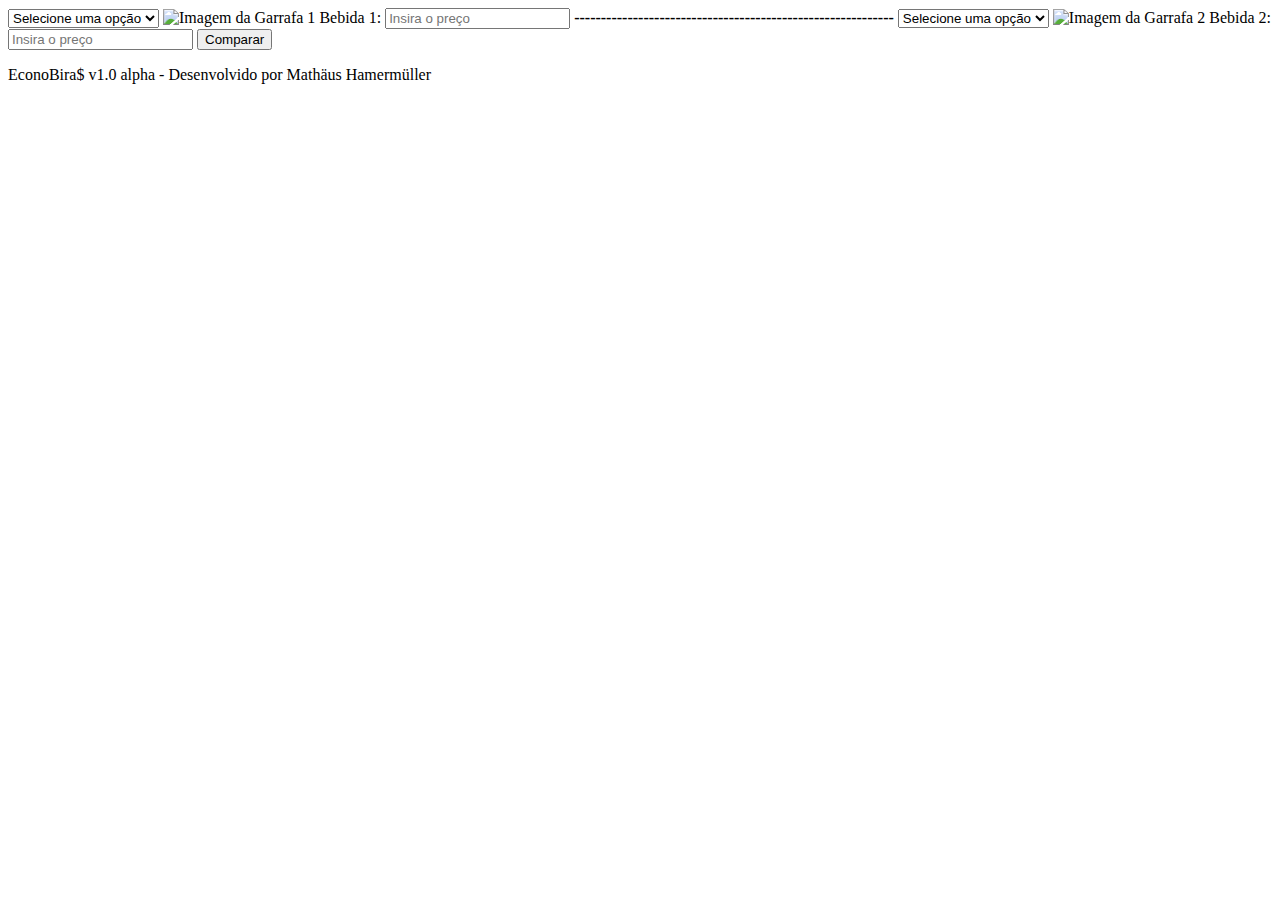
==== index2.html @ 5fac27be "Add files via upload" ====
<!DOCTYPE html>
<html lang="pt-br">
<head>
    <meta charset="UTF-8">
    <meta name="viewport" content="width=device-width, initial-scale=1.0">
    <link rel="stylesheet" type="text/css" href="src/styles.css">
    <title>EconoBira$</title>
</head>
<body>

    <div class="container">

        <label for="tipoGarrafa1"></label>
        <select id="tipoGarrafa1" onchange="exibirImagem('tipoGarrafa1', 'imagemGarrafa1')">
            <option value="0" data-imagem="src/imagens/imagempadrao.jpg" disabled selected hidden>Selecione uma opção</option>
            <option value="269" data-imagem="src/imagens/imagem269.jpg">Lata 269ml</option>
            <option value="300" data-imagem="src/imagens/imagem300.jpg">Garrafa 300ml</option>
            <option value="330" data-imagem="src/imagens/imagem330.jpg">Long Neck 330ml</option>
            <option value="350" data-imagem="src/imagens/imagem350.jpg">Lata 350ml</option>
            <option value="355" data-imagem="src/imagens/imagem355.jpg">Long Neck 355ml</option>
            <option value="473" data-imagem="src/imagens/imagem473.jpg">Latão 473ml</option>
            <option value="600" data-imagem="src/imagens/imagem600.jpg">Garrafa 600ml</option>
            <option value="1000" data-imagem="src/imagens/imagem1000.jpg">Garrafa 1L</option>
        </select>
        <img id="imagemGarrafa1" src="src/imagens/imagempadrao.jpg" alt="Imagem da Garrafa 1">

        <label for="preco1">Bebida 1:</label>
        <input type="text" id="preco1" placeholder="Insira o preço" oninput="validarPreco(this)">
        <strong>------------------------------------------------------------</strong>
        <label for="tipoGarrafa2"></label>
        <select id="tipoGarrafa2" onchange="exibirImagem('tipoGarrafa2', 'imagemGarrafa2')">
            <option value="0" data-imagem="src/imagens/imagempadrao.jpg" disabled selected hidden>Selecione uma opção</option>
            <option value="269" data-imagem="src/imagens/imagem269.jpg">Lata 269ml</option>
            <option value="300" data-imagem="src/imagens/imagem300.jpg">Garrafa 300ml</option>
            <option value="330" data-imagem="src/imagens/imagem330.jpg">Long Neck 330ml</option>
            <option value="350" data-imagem="src/imagens/imagem350.jpg">Lata 350ml</option>
            <option value="355" data-imagem="src/imagens/imagem355.jpg">Long Neck 355ml</option>
            <option value="473" data-imagem="src/imagens/imagem473.jpg">Latão 473ml</option>
            <option value="600" data-imagem="src/imagens/imagem600.jpg">Garrafa 600ml</option>
            <option value="1000" data-imagem="src/imagens/imagem1000.jpg">Garrafa 1L</option>
        </select>
        <img id="imagemGarrafa2" src="src/imagens/imagempadrao.jpg" alt="Imagem da Garrafa 2">

        <label for="preco2">Bebida 2:</label>
        <input type="text" id="preco2" placeholder="Insira o preço" oninput="validarPreco(this)">

        <button onclick="compararPrecos()">Comparar</button>

        <p id="resultado"></p>

    </div>


    <script src="src/script.js"> 
    
    </script>
 
</body>
<footer>EconoBira$ v1.0 alpha - Desenvolvido por Mathäus Hamermüller</footer>   
</html>
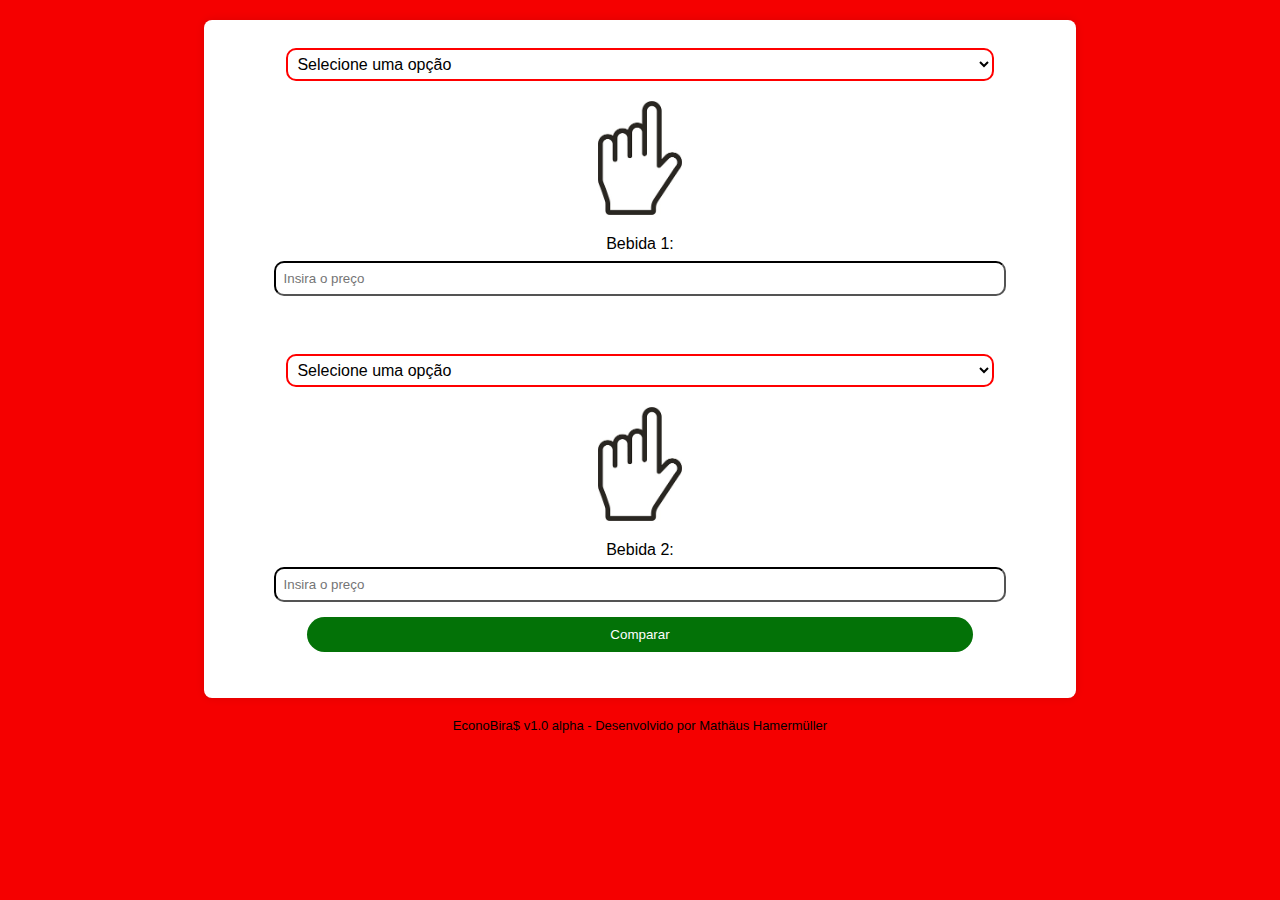
==== commit 2d449334: "Add files via upload" ====
--- a/index2.html
+++ b/index2.html
@@ -26,7 +26,7 @@
 
         <label for="preco1">Bebida 1:</label>
         <input type="text" id="preco1" placeholder="Insira o preço" oninput="validarPreco(this)">
-        <strong>------------------------------------------------------------</strong>
+        
         <label for="tipoGarrafa2"></label>
         <select id="tipoGarrafa2" onchange="exibirImagem('tipoGarrafa2', 'imagemGarrafa2')">
             <option value="0" data-imagem="src/imagens/imagempadrao.jpg" disabled selected hidden>Selecione uma opção</option>
--- a/src/styles.css
+++ b/src/styles.css
@@ -0,0 +1,100 @@
+body {
+    font-family: 'Franklin Gothic Medium', 'Arial Narrow', Arial, sans-serif, sans-serif;
+    margin: 0;
+    padding: 0;
+    background-color: #f50000;
+}
+
+.container {
+    max-width: 65%;
+    margin: 20px auto;
+    background-color: #fff;
+    padding: 20px;
+    border-radius: 8px;
+    box-shadow: 0 0 10px rgba(0, 0, 0, 0.1);
+
+    display: flex;
+    flex-direction: column;
+    align-items: center;
+}
+
+label {
+    display: block;
+    margin-bottom: 8px;
+}
+
+
+#preco1 {
+    margin-bottom: 50px ;
+}
+
+input {
+    width: calc(90% - 16px);
+    padding: 8px;
+    margin-bottom: 15px;
+    box-sizing: border-box;
+    border-color: #000000;
+    border-radius: 10px;
+}
+
+button {
+    background-color: #037207;
+    color: #fff;
+    padding: 10px;
+    border: none;
+    border-radius: 20px;
+    cursor: pointer;
+    width: 80%;
+}
+
+button:hover {
+    background-color: #3dc72b;
+}
+
+#resultado {
+    margin-top: 10px;
+    font-weight: bold;
+}
+
+#imagemGarrafa1,
+#imagemGarrafa2 {
+    max-width: 10%;
+    height: auto;
+    margin-top: 10px;
+    margin-bottom: 20px;
+    display: block;
+}
+
+select {
+    padding: 5px;
+    font-size: 16px;
+    border: 2px solid #ff0000;
+    border-radius: 10px;
+    background-color: #fff;
+    cursor: pointer;
+    margin-bottom: 10px;
+    width: 85%;
+}
+
+select::-ms-expand {
+    display: none;
+}
+
+select:focus,
+select:active {
+    border-color: #02f316;
+    box-shadow: 0 0 5px rgba(108, 117, 125, 0.5);
+}
+
+option {
+    font-size: 14px;
+}
+
+#resultado .destaque-verde {
+    color: green;
+}
+
+footer {
+    text-align: center;
+    font-size: small;
+}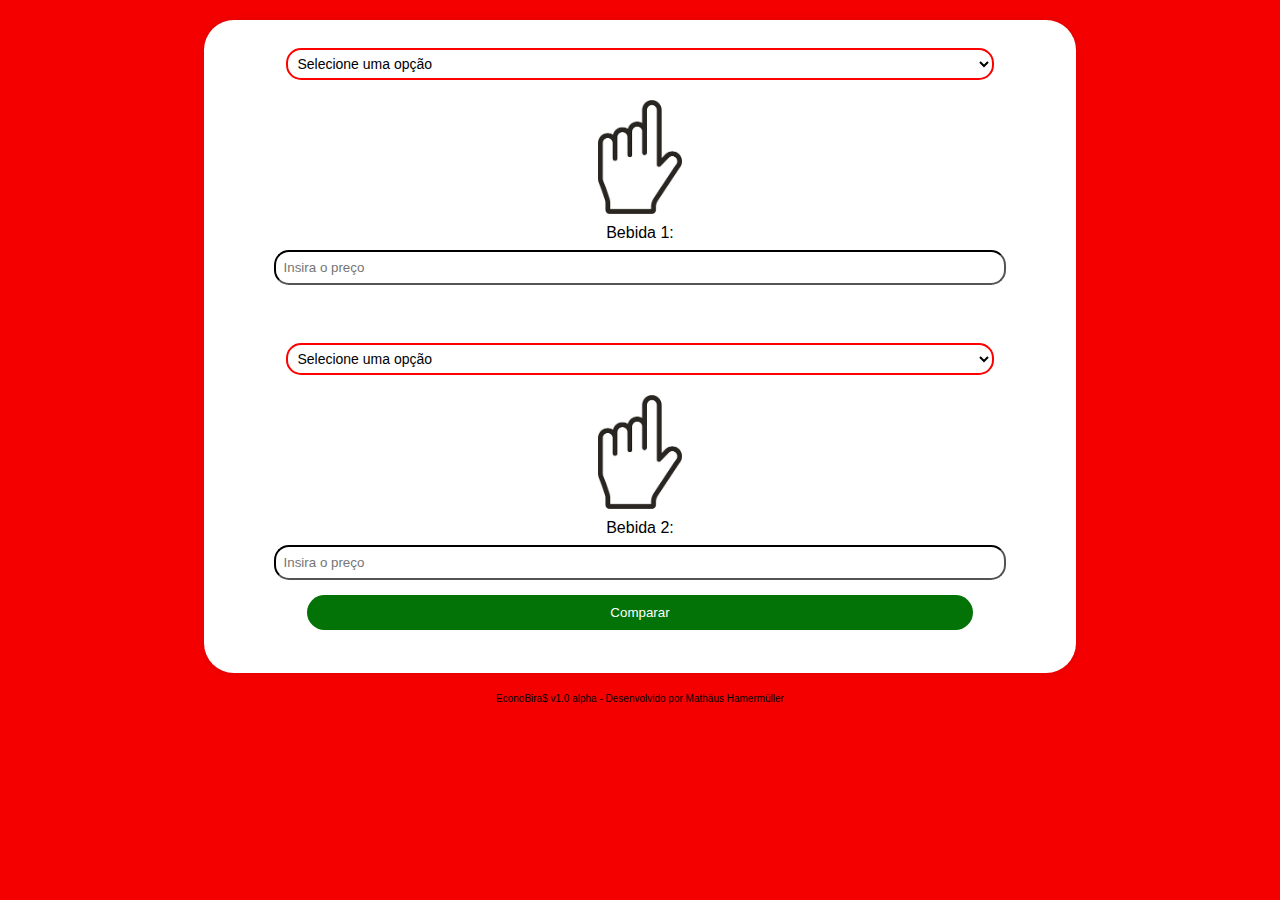
==== commit 2d864079: "Add files via upload" ====
--- a/index2.html
+++ b/index2.html
@@ -4,6 +4,7 @@
     <meta charset="UTF-8">
     <meta name="viewport" content="width=device-width, initial-scale=1.0">
     <link rel="stylesheet" type="text/css" href="src/styles.css">
+    <link rel="shortcut icon" href="src/imagens/faviconsite.ico" />
     <title>EconoBira$</title>
 </head>
 <body>
@@ -25,7 +26,7 @@
         <img id="imagemGarrafa1" src="src/imagens/imagempadrao.jpg" alt="Imagem da Garrafa 1">
 
         <label for="preco1">Bebida 1:</label>
-        <input type="text" id="preco1" placeholder="Insira o preço" oninput="validarPreco(this)">
+        <input type="text" id="preco1" inputmode="numeric" pattern="[0-9]*" placeholder="Insira o preço" oninput="validarPreco(this)">
         
         <label for="tipoGarrafa2"></label>
         <select id="tipoGarrafa2" onchange="exibirImagem('tipoGarrafa2', 'imagemGarrafa2')">
@@ -42,9 +43,15 @@
         <img id="imagemGarrafa2" src="src/imagens/imagempadrao.jpg" alt="Imagem da Garrafa 2">
 
         <label for="preco2">Bebida 2:</label>
-        <input type="text" id="preco2" placeholder="Insira o preço" oninput="validarPreco(this)">
+        <input type="text" id="preco2" inputmode="numeric" pattern="[0-9]*" placeholder="Insira o preço" oninput="validarPreco(this)">
 
         <button onclick="compararPrecos()">Comparar</button>
+        <div id="loading-animation" style="display: none;">
+            
+            <figure class="gif">
+                <img src="src/imagens/gifloading.gif">
+            </figure>
+        </div>
 
         <p id="resultado"></p>
 
--- a/src/styles.css
+++ b/src/styles.css
@@ -10,7 +10,7 @@
     margin: 20px auto;
     background-color: #fff;
     padding: 20px;
-    border-radius: 8px;
+    border-radius: 30px;
     box-shadow: 0 0 10px rgba(0, 0, 0, 0.1);
 
     display: flex;
@@ -34,7 +34,7 @@
     margin-bottom: 15px;
     box-sizing: border-box;
     border-color: #000000;
-    border-radius: 10px;
+    border-radius: 15px;
 }
 
 button {
@@ -53,7 +53,9 @@
 
 #resultado {
     margin-top: 10px;
-    font-weight: bold;
+    font-size: smaller;
+    text-align: center;
+    
 }
 
 #imagemGarrafa1,
@@ -61,15 +63,15 @@
     max-width: 10%;
     height: auto;
     margin-top: 10px;
-    margin-bottom: 20px;
+    margin-bottom: 10px;
     display: block;
 }
 
 select {
     padding: 5px;
-    font-size: 16px;
+    font-size: 14px;
     border: 2px solid #ff0000;
-    border-radius: 10px;
+    border-radius: 15px;
     background-color: #fff;
     cursor: pointer;
     margin-bottom: 10px;
@@ -84,17 +86,33 @@
 select:active {
     border-color: #02f316;
     box-shadow: 0 0 5px rgba(108, 117, 125, 0.5);
+    
 }
 
 option {
     font-size: 14px;
 }
 
+.gif {
+    text-align: center; 
+  }
+  
+  .gif img {
+    max-width: 100px; 
+    height: auto; 
+    display: block; 
+    margin: 0 auto; 
+  }
+
 #resultado .destaque-verde {
     color: green;
+    font-size: larger;
+    font-weight: bold;
+    
 }
 
 footer {
     text-align: center;
-    font-size: small;
+    font-size: x-small;
+
 }